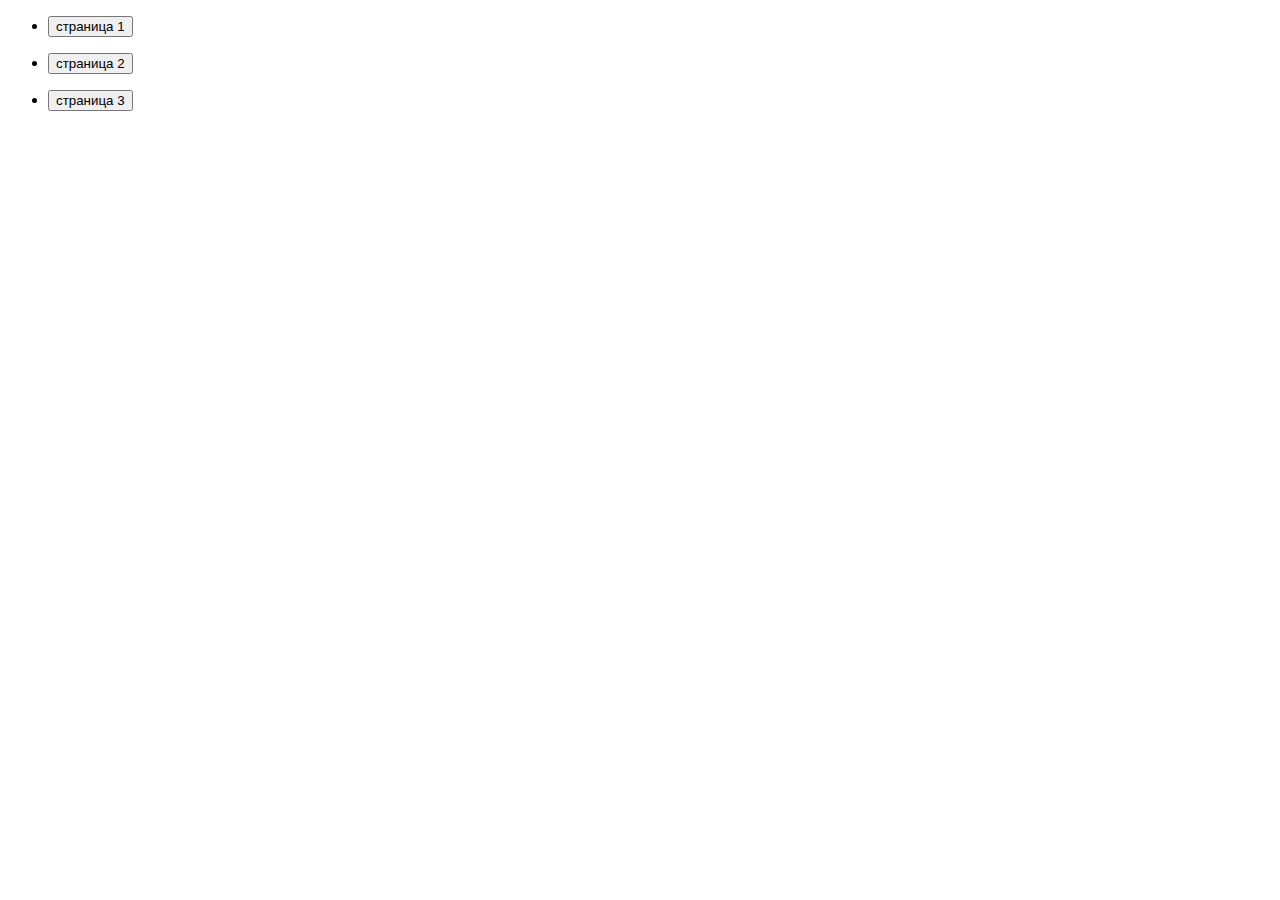
==== index.html @ d5180fed "вот это надо" ====
<!DOCTYPE html>
<html lang="en">
<head>
    <meta charset="UTF-8">
    <meta name="viewport" content="width=device-width, initial-scale=1.0">
    <title>Document</title>
    <script src="js/jquery-3.7.1.min.js"></script>
    <link rel="stylesheet" href="css/main.css">
</head>
<body>
    <header>
        <nav>
            <ul><li><button id="menu1">страница 1</button></li></ul>
            <ul><li><button id="menu2">страница 2</button></li></ul>
            <ul><li><button id="menu3">страница 3</button></li></ul>
        </nav>
    </header>
    <main>
        <div class="content">

        </div>
    </main>
    <footer>

    </footer>
    <script src="js/views/paje1.js"></script>
    <script src="js/views/paje2.js"></script>
    <script src="js/views/paje3.js"></script>
</body>
</html>
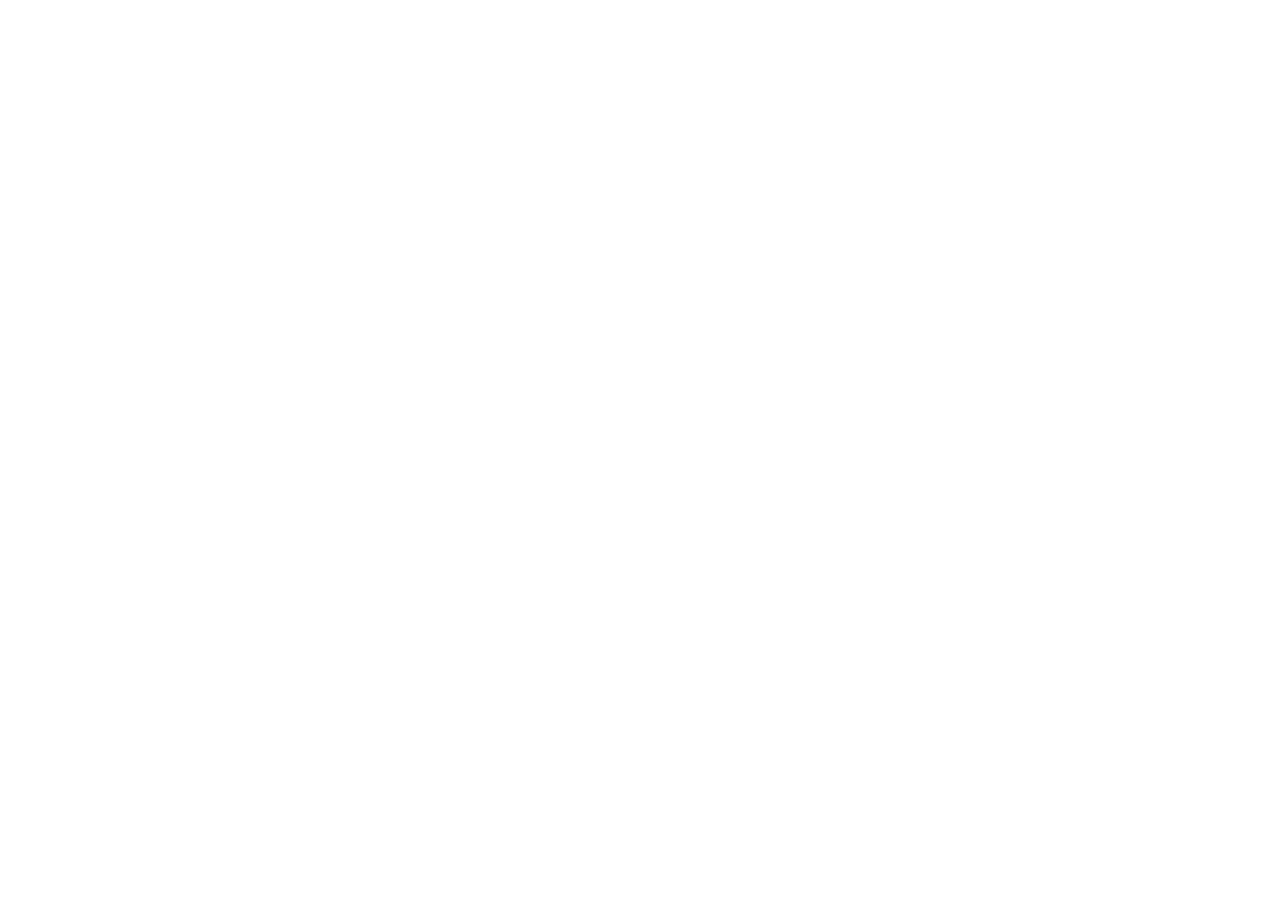
==== commit 030d825c: "remake" ====
--- a/index.html
+++ b/index.html
@@ -1,30 +1,19 @@
 <!DOCTYPE html>
-<html lang="en">
+<html lang="ru">
 <head>
     <meta charset="UTF-8">
     <meta name="viewport" content="width=device-width, initial-scale=1.0">
-    <title>Document</title>
-    <script src="js/jquery-3.7.1.min.js"></script>
-    <link rel="stylesheet" href="css/main.css">
+    <title>Video-S0S</title>
+    <script src="APP/jq/jquery-3.7.1.min.js"></script>
+    <script type="module" src="APP/app.js"></script>
+    <link rel="stylesheet" href="APP/css/main.css">
+    <link rel="stylesheet" href="APP/css/login.css">
+    <link rel="stylesheet" href="APP/css/register.css">
 </head>
 <body>
     <header>
-        <nav>
-            <ul><li><button id="menu1">страница 1</button></li></ul>
-            <ul><li><button id="menu2">страница 2</button></li></ul>
-            <ul><li><button id="menu3">страница 3</button></li></ul>
-        </nav>
     </header>
     <main>
-        <div class="content">
-
-        </div>
     </main>
-    <footer>
-
-    </footer>
-    <script src="js/views/paje1.js"></script>
-    <script src="js/views/paje2.js"></script>
-    <script src="js/views/paje3.js"></script>
 </body>
 </html>--- a/APP/css/main.css
+++ b/APP/css/main.css
@@ -0,0 +1,375 @@
+@font-face
+{
+    font-family: "Montserrat";
+    src: local("Montserrat"),
+    url('/APP/font/Montserrat-VariableFont_wght.ttf');
+
+}
+*
+{
+    margin: 0;
+    padding: 0;
+    font-family: "Montserrat";
+}
+body
+{
+    max-width: 1600px;
+    margin: auto;
+}
+header h2
+{
+    text-align: center;
+    padding: 10px;
+}
+footer
+{
+    margin-top: 30px;
+    background-color: rgba(0, 0, 0, 0.1);
+}
+.footcontent
+{
+    padding: 10px;
+    font-size: 20px;
+}
+.footcontent a
+{
+    text-decoration: none;
+    color: black;
+}
+.menu-list
+{
+    display: flex;
+    flex-direction: row;
+    padding: 20px;
+    justify-content: space-between;
+    list-style: none;
+}
+.menu-list li
+{
+    text-align: center;
+}
+.menu-list li button
+{
+    border: 1px solid transparent;
+    background: transparent;
+    padding: 5px;
+    cursor: pointer;
+    font-size: 18px;
+}
+.menu-list li button:hover
+{
+    transition: .3s ease-in;
+    border-bottom: 1px solid rgba(0, 0, 0, 0.8);
+}
+.all-films
+{
+    display: grid;
+    justify-content: center;
+    grid-template-columns: repeat(3,auto);
+    grid-column-gap: 30px;
+    grid-row-gap: 30px;
+}
+.film-container
+{
+    padding: 10px;
+    border: 1px solid rgba(0, 0, 0, 0.8);
+    border-radius: 15px;
+}
+.films-ttl
+{
+    text-align: center;
+    padding: 10px;
+}
+.film-info
+{
+    text-align: justify;
+}
+.film-container img
+{
+    height: 400px;
+    width: 400px;
+    border-radius: 15px;
+}
+.film-actions
+{
+    text-align: justify;
+}
+.admin-actions
+{
+    margin-top: 10px;
+    display: flex;
+    flex-direction: row;
+    justify-content: space-around;
+}
+.film-rent
+{
+    padding: 5px;
+    background: transparent;
+    border: none;
+    font-size: 16px;
+    border-radius: 5px;
+    cursor: pointer;
+}
+.film-rent:hover
+{
+    transition: .3s ease-in;
+    color: white;
+    background-color: rgb(40, 40, 194);
+}
+.film-buy
+{
+    padding: 5px;
+    background: transparent;
+    border: none;
+    font-size: 16px;
+    border-radius: 5px;
+    cursor: pointer;
+}
+.film-buy:hover
+{
+    transition: .3s ease-in;
+    background-color: green;
+    color: white;
+}
+.film-update
+{
+    padding: 5px;
+    background: transparent;
+    border: none;
+    font-size: 16px;
+    border-radius: 5px;
+    cursor: pointer;
+}
+.film-update:hover
+{
+    transition: .3s ease-in;
+    background-color: rgb(0, 0, 0);
+    color: white;
+}
+.film-delete
+{
+    padding: 5px;
+    background: transparent;
+    border: none;
+    font-size: 16px;
+    border-radius: 5px;
+    cursor: pointer;
+}
+.film-delete:hover
+{
+    transition: .3s ease-in;
+    background-color: red;
+    color: white;
+}
+.update-form
+{
+    padding: 20px;
+}
+.fuck-go-back
+{
+    border: 1px solid transparent;
+    background: transparent;
+    padding: 5px;
+    cursor: pointer;
+    font-size: 18px;
+}
+.fuck-go-back:hover
+{
+    transition: .3s ease-in;
+    border-bottom: 1px solid rgba(0, 0, 0, 0.8);
+}
+.update-film-form
+{
+    padding: 20px;
+    max-width: 600px;
+    margin: auto;
+    text-align: center;
+    border: 1px solid rgba(0, 0, 0, 0.3);
+    border-radius: 15px;
+}
+.update-film-form label
+{
+    font-size: 18px;
+}
+.update-film-form input
+{
+    font-size: 18px;
+    margin-top: 10px;
+    padding: 5px;
+    border: none;
+    width: 250px;
+    border-bottom: 1px solid rgba(0, 0, 0, 0.1);
+    margin-bottom: 10px;
+}
+.update-film-form input:focus
+{
+    outline: 0;
+}
+.update-film-form button
+{
+    padding: 5px;
+    background: green;
+    color: white;
+    border: none;
+    font-size: 16px;
+    border-radius: 5px;
+    cursor: pointer;
+}
+.rent-film-form
+{
+    padding: 20px;
+    max-width: 600px;
+    margin: auto;
+    text-align: center;
+    border: 1px solid rgba(0, 0, 0, 0.3);
+    font-size: 18px;
+    border-radius: 15px;
+}
+.rent-film-form img
+{
+    border-radius: 15px;
+}
+.rent-film-form form button
+{
+    margin-top: 10px;
+    padding: 5px;
+    background: green;
+    color: white;
+    border: none;
+    font-size: 16px;
+    border-radius: 5px;
+    cursor: pointer;
+}
+.product
+{
+    padding: 20px;
+    max-width: 600px;
+    margin: auto;
+    text-align: center;
+    border: 1px solid rgba(0, 0, 0, 0.3);
+    font-size: 18px;
+    border-radius: 15px;
+}
+.product img
+{
+    border-radius: 15px;
+}
+.product form button
+{
+    margin-top: 10px;
+    padding: 5px;
+    background: green;
+    color: white;
+    border: none;
+    font-size: 16px;
+    border-radius: 5px;
+    cursor: pointer;
+}
+.buy-btn
+{
+    margin-top: 10px;
+    padding: 5px;
+    background: green;
+    color: white;
+    border: none;
+    font-size: 16px;
+    border-radius: 5px;
+    cursor: pointer;
+}
+.user-info
+{
+    max-width: 1300px;
+    margin: auto;
+}
+.user-info h2
+{
+    margin-top: 20px;
+}
+.user-info h3
+{
+    margin-top: 20px;
+    text-align: center;
+}
+.rented-films
+{
+    margin-top: 20px;
+    justify-content: center;
+    display: grid;
+    grid-template-columns: repeat(3,auto);
+    grid-column-gap: 20px;
+    grid-row-gap: 20px;
+}
+.rented-film-container-user img
+{
+    width: 300px;
+    border-radius: 15px;
+}
+.rented-film-container-user
+{
+    padding: 20px;
+    border: 1px solid rgba(0, 0, 0, 0.3);
+    border-radius: 15px;
+    font-size: 18px;
+}
+.buyed-films
+{
+    margin-top: 20px;
+    justify-content: center;
+    display: grid;
+    grid-template-columns: repeat(3,auto);
+    grid-column-gap: 20px;
+    grid-row-gap: 20px;
+}
+.buyed-films-container img
+{
+    width: 300px;
+    border-radius: 15px;
+}
+.buyed-films-container
+{
+    padding: 20px;
+    border: 1px solid rgba(0, 0, 0, 0.3);
+    border-radius: 15px;
+    font-size: 18px;
+}
+.create-film-container
+{
+    max-width: 500px;
+    margin: auto;
+    border: 1px solid rgba(0, 0, 0, 0.3);
+    border-radius: 15px;
+    text-align: center;
+}
+.create-film-container form
+{
+    padding: 20px;
+    font-size: 18px;
+}
+.create-film-container form input
+{
+    width: 300px;
+    margin-top: 10px;
+    margin-bottom: 10px;
+    border: none;
+    padding: 5px;
+    border-bottom: 1px solid rgba(0, 0, 0, 0.6);
+}
+.create-film-container form input::placeholder
+{
+    color: black;
+}
+.create-film-container form input:focus
+{
+    outline: 0;
+}
+.create-film-container form button
+{
+    margin-top: 10px;
+    padding: 5px;
+    background: green;
+    color: white;
+    border: none;
+    font-size: 16px;
+    border-radius: 5px;
+    cursor: pointer;
+}--- a/APP/css/login.css
+++ b/APP/css/login.css
@@ -0,0 +1,67 @@
+.login
+{
+    width: 400px;
+    margin: auto;
+    display: flex;
+    align-items: center;
+    height: 85vh;
+}
+.login-form-container
+{
+    text-align: center;
+    border: 1px solid rgba(0, 0, 0, 0.1);
+    border-radius: 10px;
+    padding: 20px;
+}
+.login-fields
+{
+    padding: 10px;
+}
+.login-fields input
+{
+    margin-top: 20px;
+    padding: 5px;
+    border: none;
+    width: 250px;
+    border-bottom: 1px solid rgba(0, 0, 0, 0.1);
+}
+.login-fields input:focus
+{
+    outline: 0;
+}
+.login-btn
+{
+    margin-top: 20px;
+    padding: 5px 10px;
+    background-color: transparent;
+    border-radius: 5px;
+    border: none;
+    font-size: 18px;
+    cursor: pointer;
+}
+.login-btn:hover
+{
+    background-color: rgba(0, 0, 0, 0.1);
+    transition: .3s linear;
+}
+.reg-action
+{
+    font-size: 16px;
+}
+.reg-action button
+{
+    background-color: transparent;
+    border: 1px solid transparent;
+    font-size: 18px;
+    cursor: pointer;
+}
+.reg-action button:hover
+{
+    border-bottom: 1px solid rgba(0, 0, 0, 0.8);
+}
+.msg
+{
+    color: red;
+    font-size: 18px;
+    margin-top: 10px;
+}--- a/APP/css/register.css
+++ b/APP/css/register.css
@@ -0,0 +1,53 @@
+.register
+{
+    max-width: 500px;
+    margin: auto;
+    padding: 180px;
+}
+.register-form-container
+{
+    text-align: center;
+    border: 1px solid rgba(0, 0, 0, 0.1);
+    border-radius: 10px;
+    padding: 20px;
+}
+.register-form-container h3
+{
+    padding-top: 10px;
+    padding-bottom: 20px;
+}
+.register-form-container input
+{
+    margin-top: 10px;
+    margin-bottom: 10px;
+    padding: 3px;
+    width: 250px;
+    border: none;
+    border-bottom: 1px solid rgba(0, 0, 0, 0.8);
+}
+.register-form-container input::placeholder
+{
+    color: rgba(0, 0, 0, 0.8);
+    font-size: 14px;
+}
+.register-form-container input:focus
+{
+    outline: 0;
+}
+.register-form-container button
+{
+    margin-top: 20px;
+    background-color: transparent;
+    border: 1px solid transparent;
+    font-size: 18px;
+    cursor: pointer;
+}
+.register-form-container button:hover
+{
+    border-bottom: 1px solid rgba(0, 0, 0, 0.8);
+}
+.reg-error
+{
+    margin-top: 10px;
+    color: red;
+}